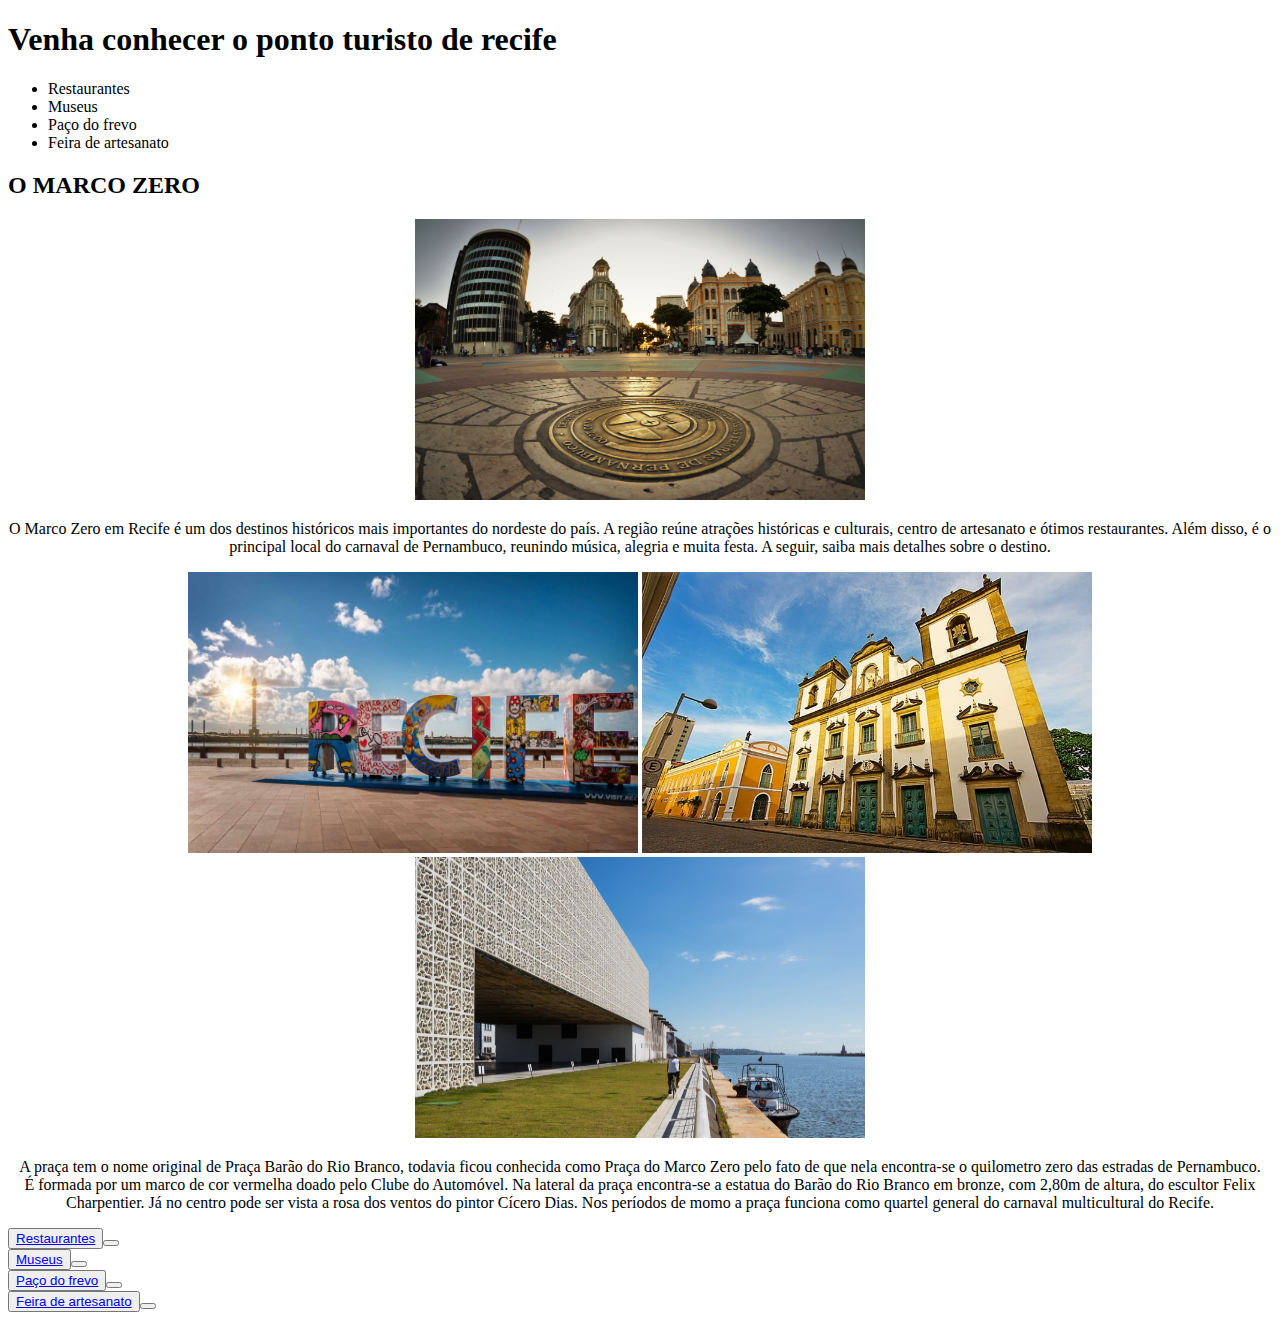
==== index.html @ 2174e552 "Aula da primeira pagina.txt" ====
<!DOCTYPE html>
<html lang="en">
<head>
    <meta charset="UTF-8">
    <meta name="viewport" content="width=device-width, initial-scale=1.0">
    <title>MARCO ZERO</title>
</head>
<body>
    <header>
        <h1>Venha conhecer o ponto turisto de recife</h1>
        <nav>
            <ul>
                <li>Restaurantes</li>
                <li>Museus</li>
                <li>Paço do frevo</li>
                <li>Feira de artesanato</li>
            </ul>
        </nav>
        <h2>O MARCO ZERO</h2>
    </header> 
            <main>
                <center>
                    <img src="./img/(4).jpg" alt="imagen do MARCO ZERO" width="450" height="281">
                        <p>O Marco Zero em Recife é um dos destinos históricos mais importantes do nordeste do país.
                         A região reúne atrações históricas e culturais, centro de artesanato e ótimos restaurantes. 
                         Além disso, é o principal local do carnaval de Pernambuco, reunindo música, alegria e muita festa.
                          A seguir, saiba mais detalhes sobre o destino.</p>
                          <img src="./img/guia-viagem-recife-letreiro-ifriend-1024x576.jpg" alt="imagen do MARCO ZERO"width="450" height="281">
                          <img src="./img/igreja-madre-de-deus-recife-antigo.jpg" alt="imagen do MARCO ZERO"width="450" height="281">
                          <img src="./img/0dc7b634d09dacf2e22d7cb0a1341a08.png" alt="imagen do MARCO ZERO"width="450" height="281">                
                          <inline>
                              <p>
                                  A praça tem o nome original de Praça Barão do Rio Branco, todavia ficou conhecida como Praça do Marco Zero pelo fato de que nela encontra-se o quilometro zero das estradas de Pernambuco. <br>É formada por um marco de cor vermelha doado pelo Clube do Automóvel. Na lateral da praça encontra-se a estatua do Barão do Rio Branco em bronze, com 2,80m de altura, do escultor Felix Charpentier. 
                                  Já no centro pode ser vista a rosa dos ventos do pintor Cícero Dias. Nos períodos de momo a praça funciona como quartel general do carnaval multicultural do Recife.
                              </p>
                          </inline>    
                </center>
            </main>
            <footer>
                <li><button><a href="https://www.tripadvisor.com" >Restaurantes</a><button></li>
                <li><button><a href="https://www.bing.com">Museus</a><button></li>
                <li><button><a href="https://www.bing.com">Paço do frevo</a><button></li>
                <li><button><a href="https://www.artesanatodepernambuco.pe.gov.br">Feira de artesanato</a><button></li>
            </footer>




            
</body>
</html>
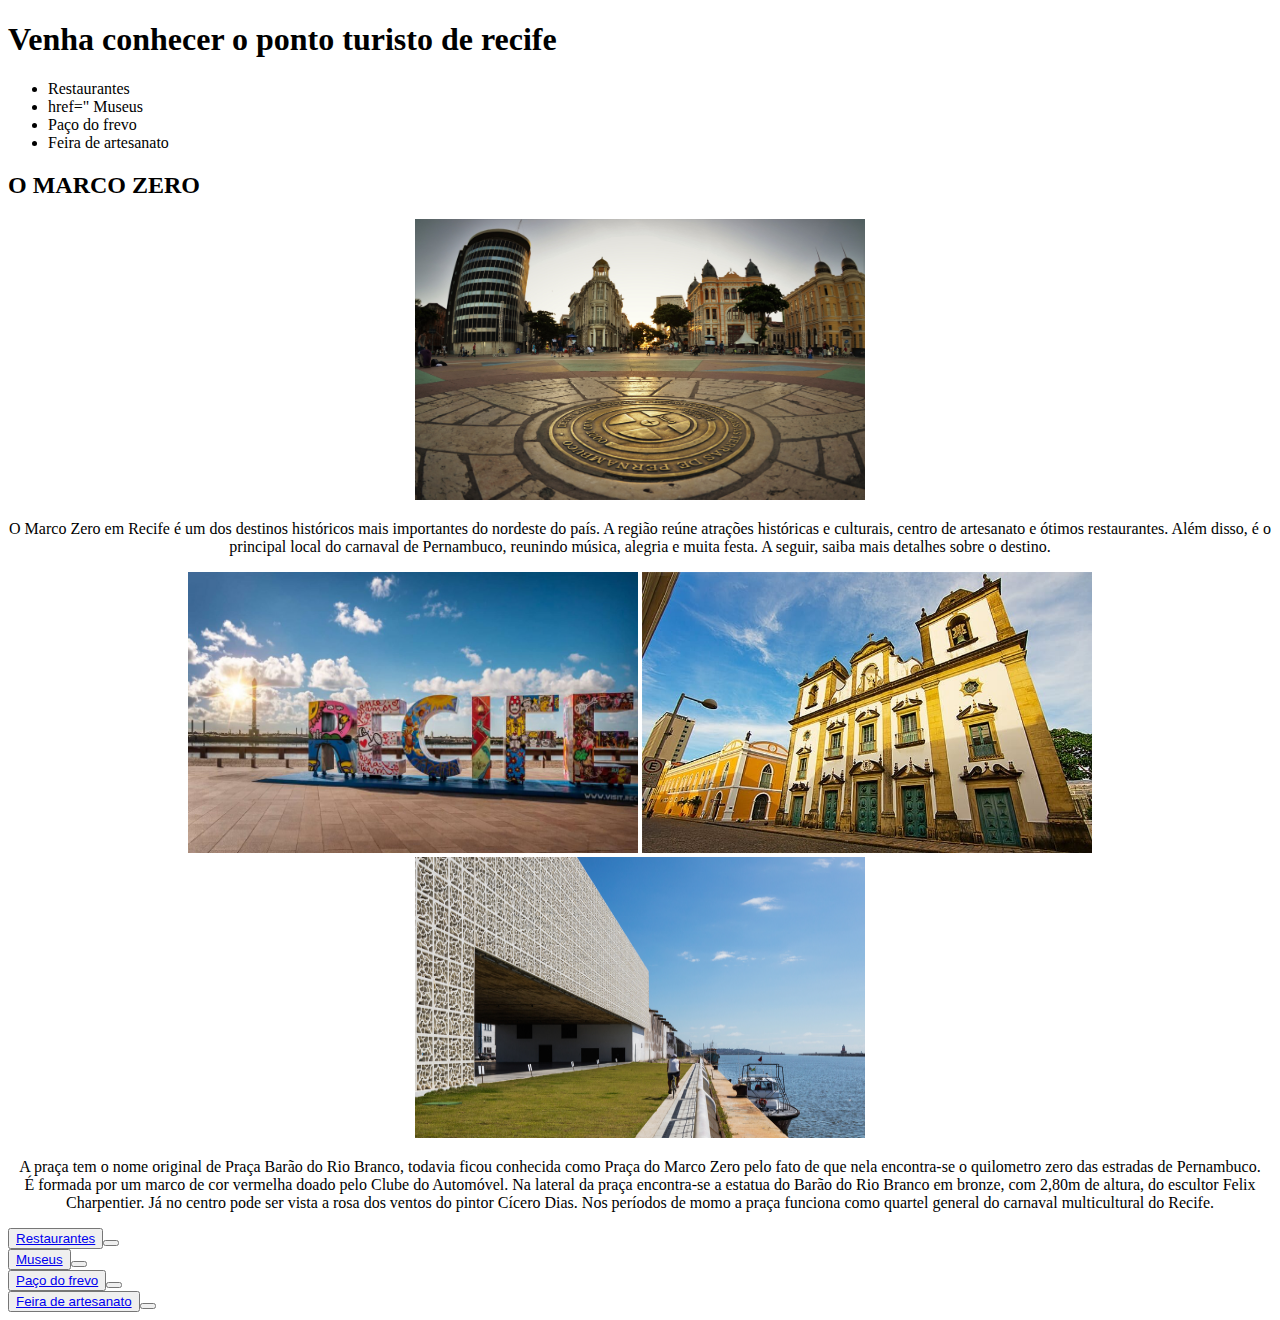
==== commit c9918e11: "nova atualisação" ====
--- a/index.html
+++ b/index.html
@@ -4,6 +4,7 @@
     <meta charset="UTF-8">
     <meta name="viewport" content="width=device-width, initial-scale=1.0">
     <title>MARCO ZERO</title>
+    <link rel="stylesheet" href="style.css">
 </head>
 <body>
     <header>
@@ -11,7 +12,7 @@
         <nav>
             <ul>
                 <li>Restaurantes</li>
-                <li>Museus</li>
+                <li><a> href=" </a>Museus</li>
                 <li>Paço do frevo</li>
                 <li>Feira de artesanato</li>
             </ul>
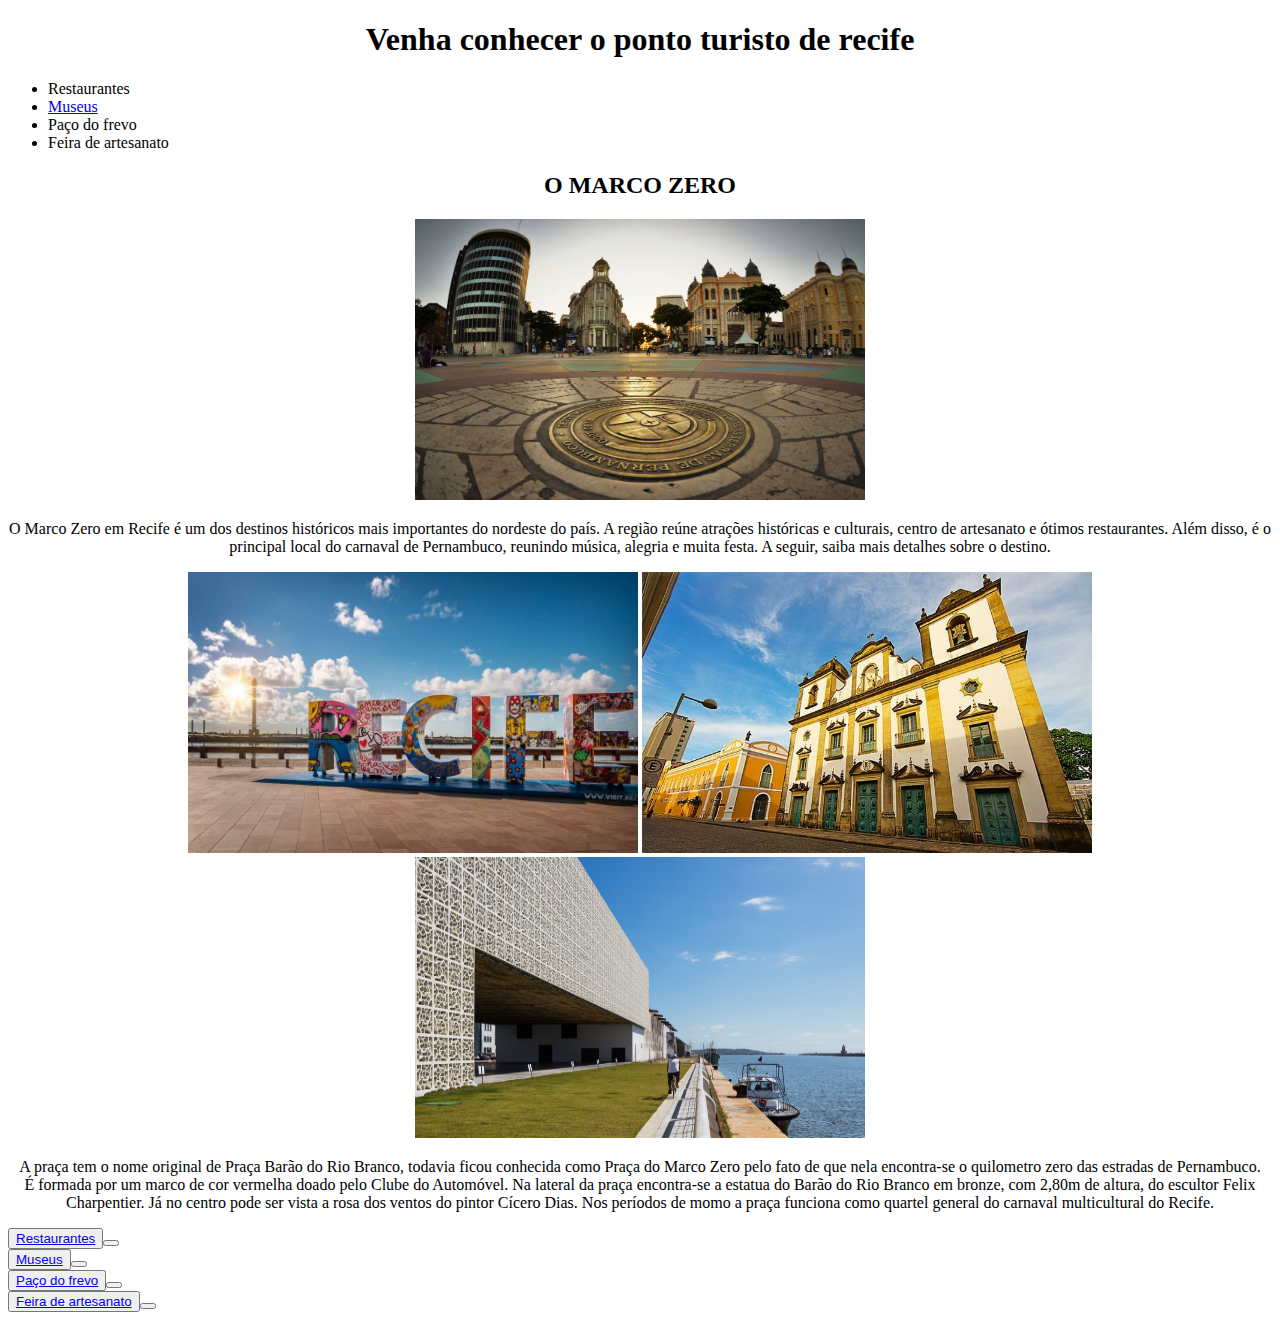
==== commit 1abd9022: "atividade_proz" ====
--- a/index.html
+++ b/index.html
@@ -4,20 +4,23 @@
     <meta charset="UTF-8">
     <meta name="viewport" content="width=device-width, initial-scale=1.0">
     <title>MARCO ZERO</title>
-    <link rel="stylesheet" href="style.css">
 </head>
 <body>
     <header>
-        <h1>Venha conhecer o ponto turisto de recife</h1>
+        <center>
+            <h1>Venha conhecer o ponto turisto de recife</h1>
+        </center>
         <nav>
             <ul>
-                <li>Restaurantes</li>
-                <li><a> href=" </a>Museus</li>
+                 <li>Restaurantes</li>
+                <li><a href="museu_html.html">Museus</a></li>
                 <li>Paço do frevo</li>
                 <li>Feira de artesanato</li>
             </ul>
         </nav>
-        <h2>O MARCO ZERO</h2>
+        <center>
+         <h2>O MARCO ZERO</h2>
+        </center>
     </header> 
             <main>
                 <center>
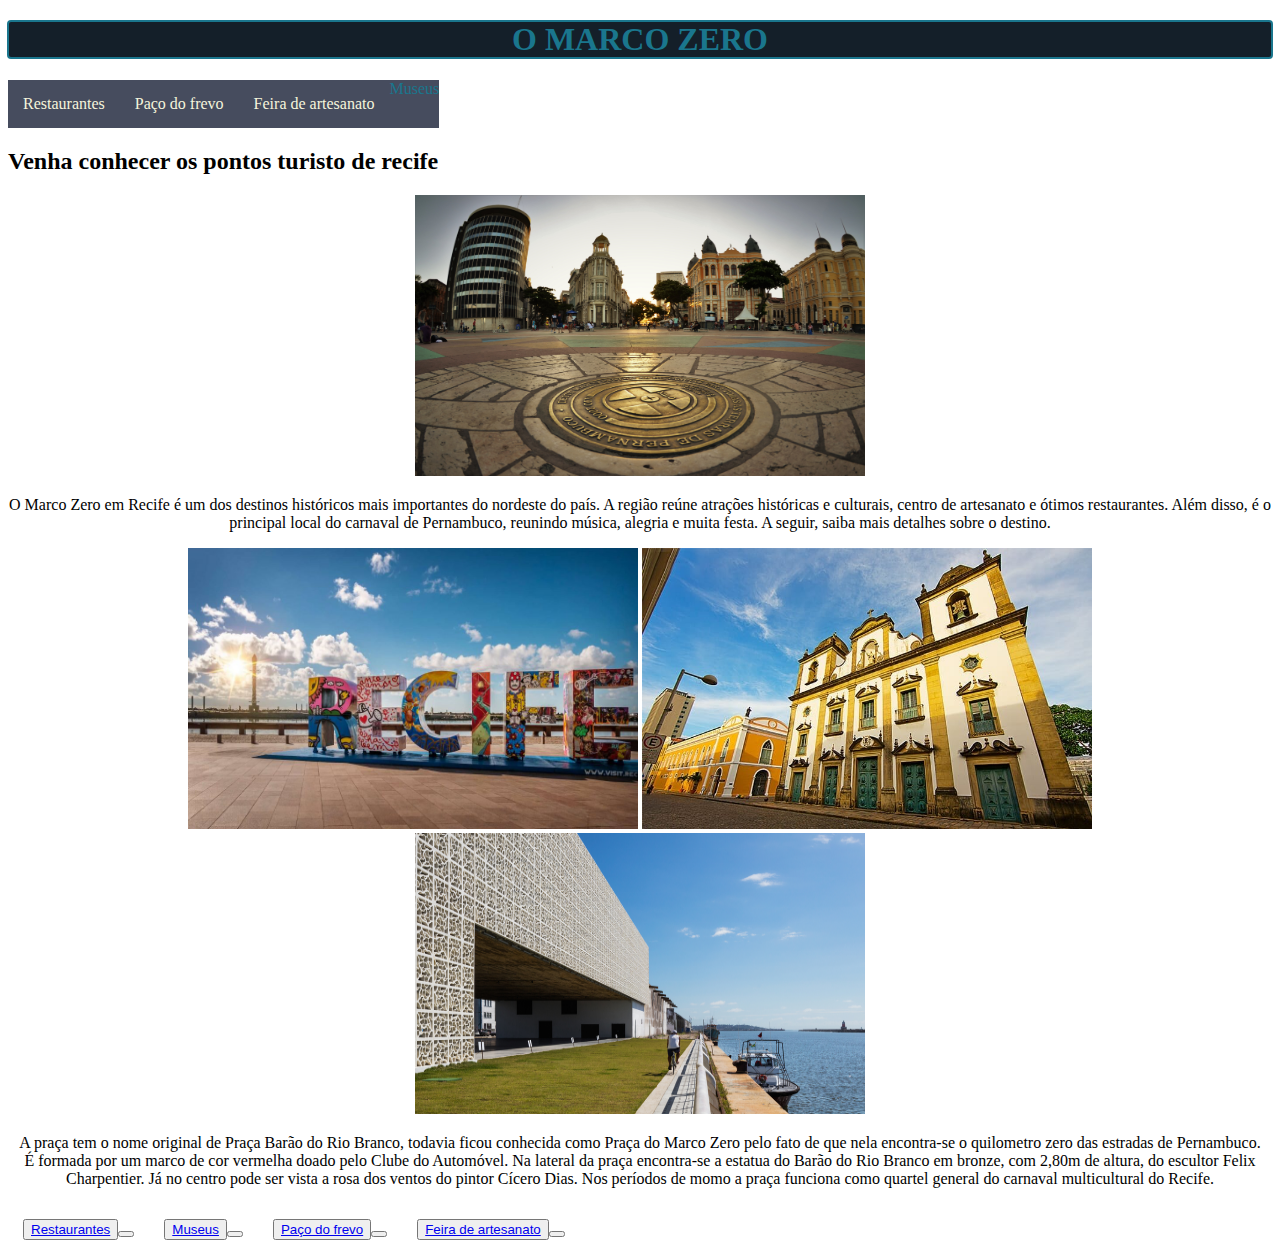
==== commit 72087213: "projeto modificado" ====
--- a/index.html
+++ b/index.html
@@ -3,24 +3,23 @@
 <head>
     <meta charset="UTF-8">
     <meta name="viewport" content="width=device-width, initial-scale=1.0">
+    <link rel="stylesheet" href="./css/style.css">
     <title>MARCO ZERO</title>
 </head>
 <body>
     <header>
-        <center>
-            <h1>Venha conhecer o ponto turisto de recife</h1>
-        </center>
+         <h1>O MARCO ZERO</h1>
         <nav>
-            <ul>
-                 <li>Restaurantes</li>
-                <li><a href="museu_html.html">Museus</a></li>
-                <li>Paço do frevo</li>
-                <li>Feira de artesanato</li>
+            <ul>    
+             <li>Restaurantes</li>
+             <li<a href="museu_html.html">Museus</a></li>
+             <li>Paço do frevo</li>
+             <li>Feira de artesanato</li>
             </ul>
         </nav>
-        <center>
-         <h2>O MARCO ZERO</h2>
-        </center>
+        <div>
+          <h2>Venha conhecer os pontos turisto de recife</h2>
+        </div> 
     </header> 
             <main>
                 <center>
--- a/css/style.css
+++ b/css/style.css
@@ -0,0 +1,38 @@
+h1{
+    text-align: center;
+    color: rgb(26, 118, 141);
+    background-color: rgb(20, 31, 41);
+    border: 3px solid black0;
+    outline-style:auto;
+    outline-width: thick;
+}
+    
+ul{
+    
+    display:inline-table;
+    color: rgba(26, 118, 141);
+    list-style-type: none;
+    margin: 0%;
+    padding: 0%;
+    overflow: hidden;
+    background-color:rgb(70, 76, 94)  
+}
+
+li{
+    float: left;
+
+}
+
+li{
+    display: block;
+    color: beige;
+    text-align: center;
+    padding: 15px 15px;
+    text-decoration: none;
+    
+}
+
+li a:hover {
+    background-color: black;
+
+}
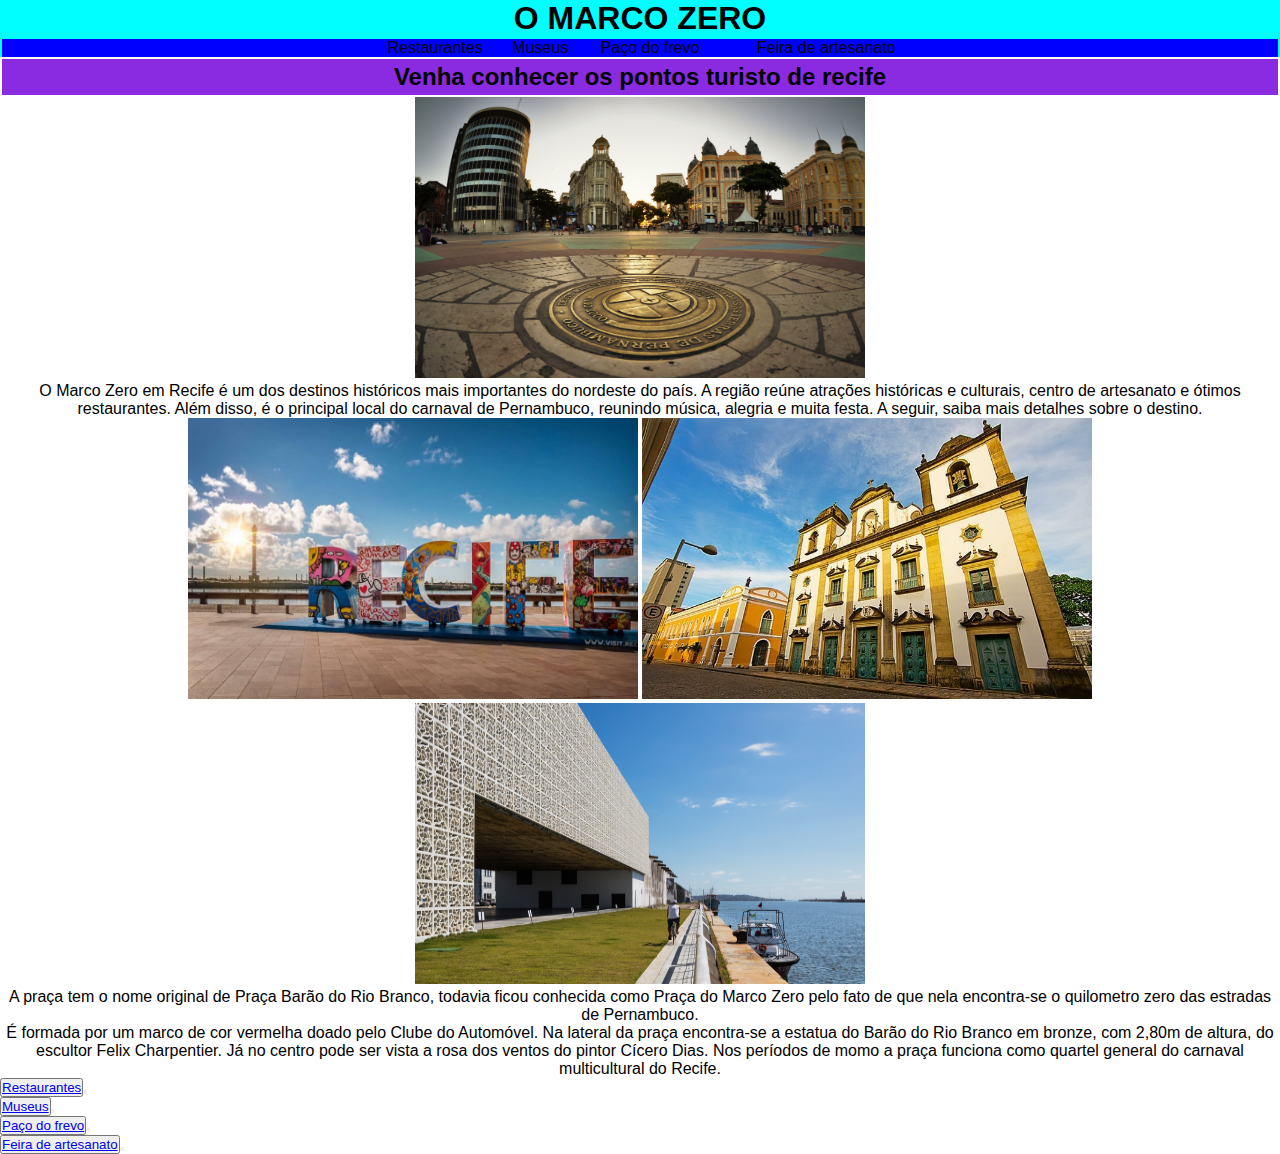
==== commit 0a86bd87: "implementação de css" ====
--- a/index.html
+++ b/index.html
@@ -10,17 +10,15 @@
     <header>
          <h1>O MARCO ZERO</h1>
         <nav>
-            <ul>    
+            <ul>
              <li>Restaurantes</li>
              <li<a href="museu_html.html">Museus</a></li>
              <li>Paço do frevo</li>
              <li>Feira de artesanato</li>
             </ul>
         </nav>
-        <div>
+    </header> 
           <h2>Venha conhecer os pontos turisto de recife</h2>
-        </div> 
-    </header> 
             <main>
                 <center>
                     <img src="./img/(4).jpg" alt="imagen do MARCO ZERO" width="450" height="281">
--- a/css/style.css
+++ b/css/style.css
@@ -1,38 +1,43 @@
-h1{
-    text-align: center;
-    color: rgb(26, 118, 141);
-    background-color: rgb(20, 31, 41);
-    border: 3px solid black0;
-    outline-style:auto;
-    outline-width: thick;
-}
-    
-ul{
-    
-    display:inline-table;
-    color: rgba(26, 118, 141);
-    list-style-type: none;
-    margin: 0%;
-    padding: 0%;
-    overflow: hidden;
-    background-color:rgb(70, 76, 94)  
+*{
+    font-family: 'maven pro' , sans-serif;
+    margin: 0;
+    padding: 0;
+   
 }
 
-li{
-    float: left;
-
+header{
+    display:block;
+    text-align: center;
+    background-color: aqua;
+    justify-content: center; 
 }
-
-li{
-    display: block;
-    color: beige;
-    text-align: center;
-    padding: 15px 15px;
-    text-decoration: none;
+h2{
+    display: flex;
+    background-color: blueviolet;
+    justify-content:center;
+    margin: 2px;
+    padding: 4px;
+}
+nav{
+    display: flex;
+    background-color: blue;
+    justify-content:center;
+    
+    margin: 2px;
+    padding: 0;
+    
     
 }
 
-li a:hover {
-    background-color: black;
-
+ul li{
+    list-style: none;
+    margin: 5px;
+    padding: 0;
+    overflow: hidden;
+    display:inline;
+    color: black;
+    justify-content: space-between;
+    padding: 20px;
+    margin-left: 8px;
 }
+     
